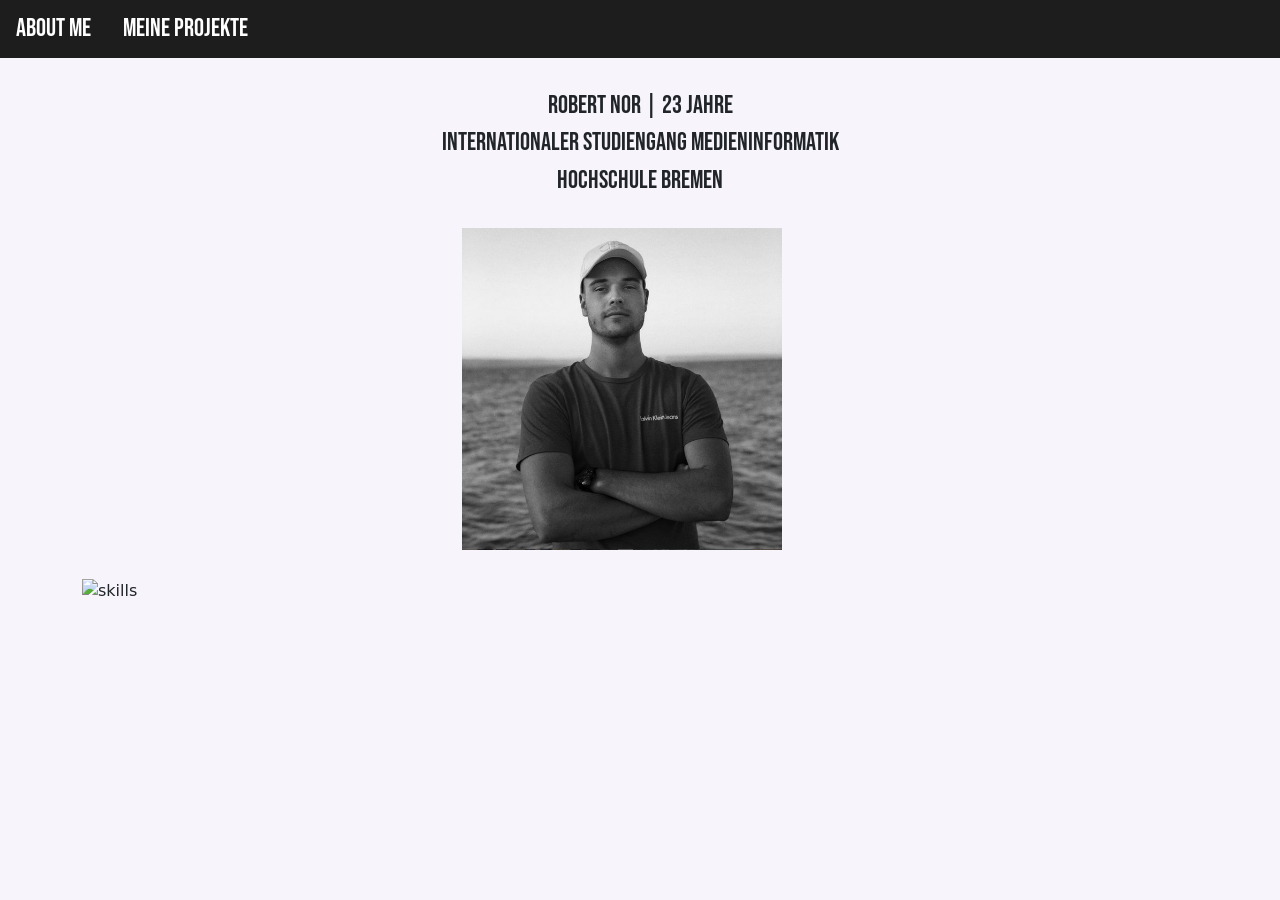
==== index.html @ 3c86f757 "added portfolio" ====
<!DOCTYPE html>
<html lang="de">
  <head>
    <meta charset="utf-8" />
    <meta name="viewport" content="width=device-width, initial-scale=1.0" />
    <link
      href="https://cdn.jsdelivr.net/npm/bootstrap@5.0.2/dist/css/bootstrap.min.css"
      rel="stylesheet"
      integrity="sha384-EVSTQN3/azprG1Anm3QDgpJLIm9Nao0Yz1ztcQTwFspd3yD65VohhpuuCOmLASjC"
      crossorigin="anonymous"
    />
    <link href="css/hover.css" rel="stylesheet" media="all" />
    <script
      src="https://cdn.jsdelivr.net/npm/bootstrap@5.0.2/dist/js/bootstrap.bundle.min.js"
      integrity="sha384-MrcW6ZMFYlzcLA8Nl+NtUVF0sA7MsXsP1UyJoMp4YLEuNSfAP+JcXn/tWtIaxVXM"
      crossorigin="anonymous"
    ></script>
    <link rel="stylesheet" href="css/styles.css" />

    <title>Robert Nor</title>
  </head>

  <ul class="header headerul">
    <li><a class="hvr-sweep-to-right" href="index.html">About me</a></li>
    <li>
      <a class="hvr-sweep-to-right" href="projects.html">Meine Projekte</a>
    </li>
  </ul>

  <body class="bodybg">
    <br />
    <div class="container">
      <div class="row">
        <div class="col links aboutmeheader2">
          Robert Nor | 23 Jahre
          <br />
          Internationaler Studiengang Medieninformatik
          <br />
          Hochschule Bremen
        </div>
      </div>
      <br />

      <div class="row">
        <div class="col"></div>

        <div class="col">
          <img src="img/PB.PNG" alt="profilepicture" width="90%" />
        </div>

        <div class="col"></div>
      </div>

      <br />

      <div class="row">
        <div class="col">
          <img
            class="skills"
            src="https://i.ibb.co/Z84vz0L/Asset-5.png"
            alt="skills"
          />
        </div>
      </div>

      <br />
    </div>
  </body>
</html>
---- css/styles.css ----
@import url('https://fonts.googleapis.com/css2?family=Roboto&display=swap');
@import url('https://fonts.googleapis.com/css2?family=Bebas+Neue&display=swap');

.bodybg {
  background-color: #F7F5FB;
}

.headerul {
  font-family: 'Bebas Neue', cursive;
  font-size: 25px;
  list-style-type: none;
  margin: 0;
  padding: 0;
  overflow: hidden;


}

/*Headline Portfolio*/
.headline {
  font-family: 'Bebas Neue', cursive;
  font-size: 60px;
  color: #000000;
  margin-top: 15px;
}

.header {
  background-color: #1d1d1d;
}

.homeheader {
  font-family: 'Bebas Neue', cursive;
  font-size: 40px;
  color: #000000;
}


.links {
  text-align: center;
  font-size: 20px;
}

.links a {
  text-decoration: none;
  color: inherit;

}

.links p {
  padding: 0px 50px;
}


li {
  float: left;
}

li a {
  display: block;
  color: white;
  text-align: center;
  padding: 10px 16px;
  text-decoration: none;
}

li a:hover {
  background-color: #111;

}

img {
  max-width: 100%;
  height: auto;
}

.area {
  border-style: groove;
}

/* Basic text of the website*/

.text {
  font-family: "Roboto", sans-serif;
  font-size: 18px;
  color: #000000;
  text-align: justify;
}

.projecttitle {
  font-size: 30px;
  font-weight: 700;
  text-align: left;
}

.col {
  margin-top: 5px;
}

footer {
  list-style-type: none;
  border-top: 1px solid black;
  color: black;
  clear: both;
  position: relative;
  height: 25px;
  bottom: 0;

}

.programmlogo {
  float: left;
}

.source {
  font-size: 20px;
  text-align: center;
  margin-top: 20px;
}

.sourceheader {
  font-family: 'Bebas Neue', cursive;
  font-size: 40px;
  font-weight: 500;

}

.sourcetext{
  font-family: "Roboto", sans-serif;
  font-size: 20px;
}

.aboutmeheader {
  font-family: 'Bebas Neue', cursive;
  font-size: 35px;

}


.aboutmeheader2 { 
  font-family: 'Bebas Neue', cursive;
  font-size: 25px;

}

.skills {
  display: block;
  margin-left: auto;
  margin-right: auto;
}

.projectdesign {
  font-family: "Roboto", sans-serif;
  font-size: 25px;
  font-weight: 700;
  text-align: left;
  color: black;
}

footer{
  font-family: "Roboto", sans-serif;
  
}
.projectlinks {
  text-decoration: none;
  color: inherit;

}
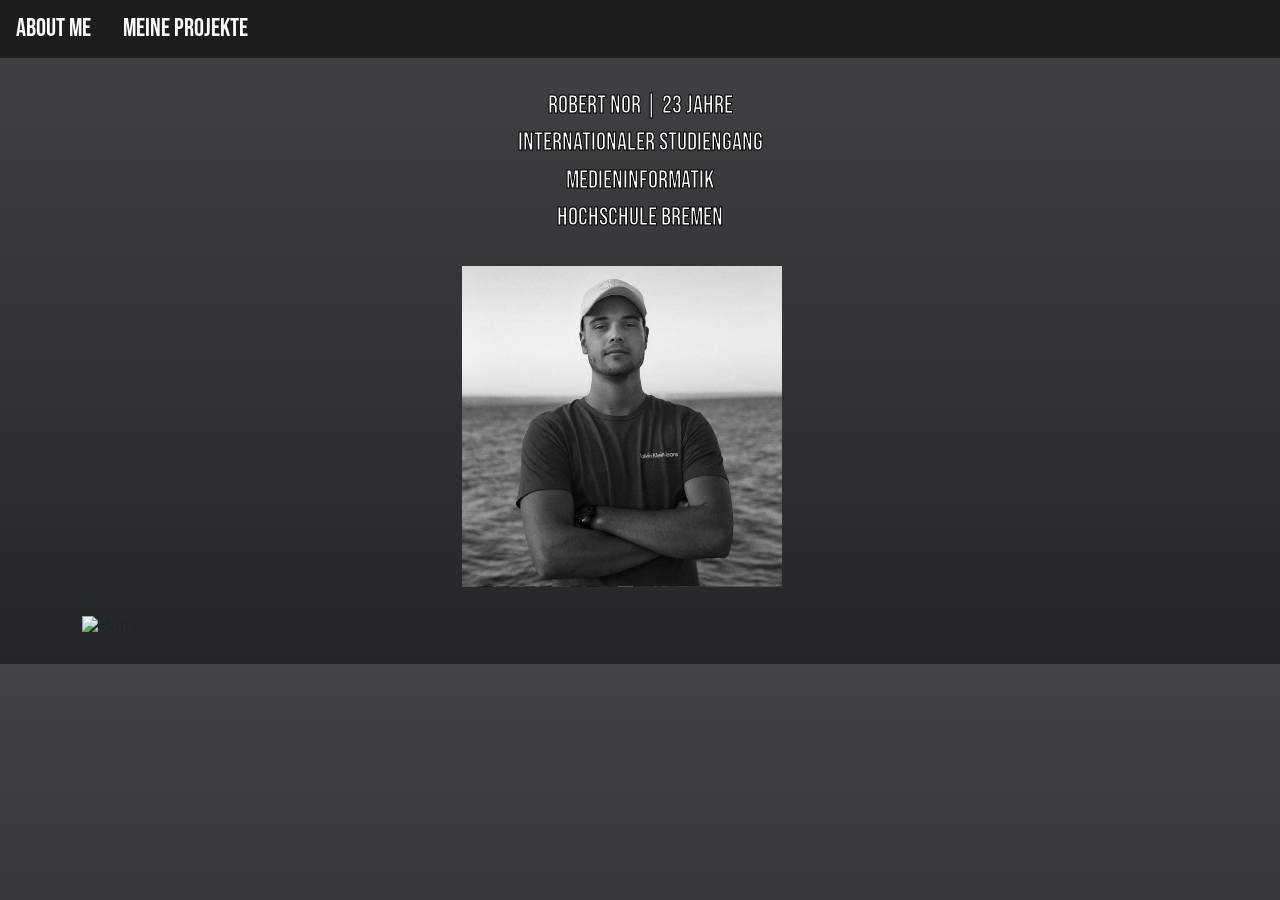
==== commit 1d690352: "added new bg aboutme" ====
--- a/index.html
+++ b/index.html
@@ -27,10 +27,13 @@
     </li>
   </ul>
 
-  <body class="bodybg">
+  <body class="bodybg bgabout">
     <br />
     <div class="container">
       <div class="row">
+       
+       <div class="col"></div>
+       
         <div class="col links aboutmeheader2">
           Robert Nor | 23 Jahre
           <br />
@@ -38,6 +41,14 @@
           <br />
           Hochschule Bremen
         </div>
+      
+      <div class="col"></div>
+      
+      
+      
+      
+      
+      
       </div>
       <br />
 
--- a/css/styles.css
+++ b/css/styles.css
@@ -2,7 +2,7 @@
 @import url('https://fonts.googleapis.com/css2?family=Bebas+Neue&display=swap');
 
 .bodybg {
-  background-color: #F7F5FB;
+  background-image: url("./pattern.svg");
 }
 
 .headerul {
@@ -139,6 +139,10 @@
 .aboutmeheader2 { 
   font-family: 'Bebas Neue', cursive;
   font-size: 25px;
+  color:white;
+  -webkit-text-stroke: 1px black;
+ 
+
 
 }
 
@@ -164,4 +168,9 @@
   text-decoration: none;
   color: inherit;
 
+}
+
+.bgabout {
+  background: rgb(65,67,69);
+  background: linear-gradient(180deg, rgba(65,67,69,1) 0%, rgba(35,37,38,1) 100%);
 }
